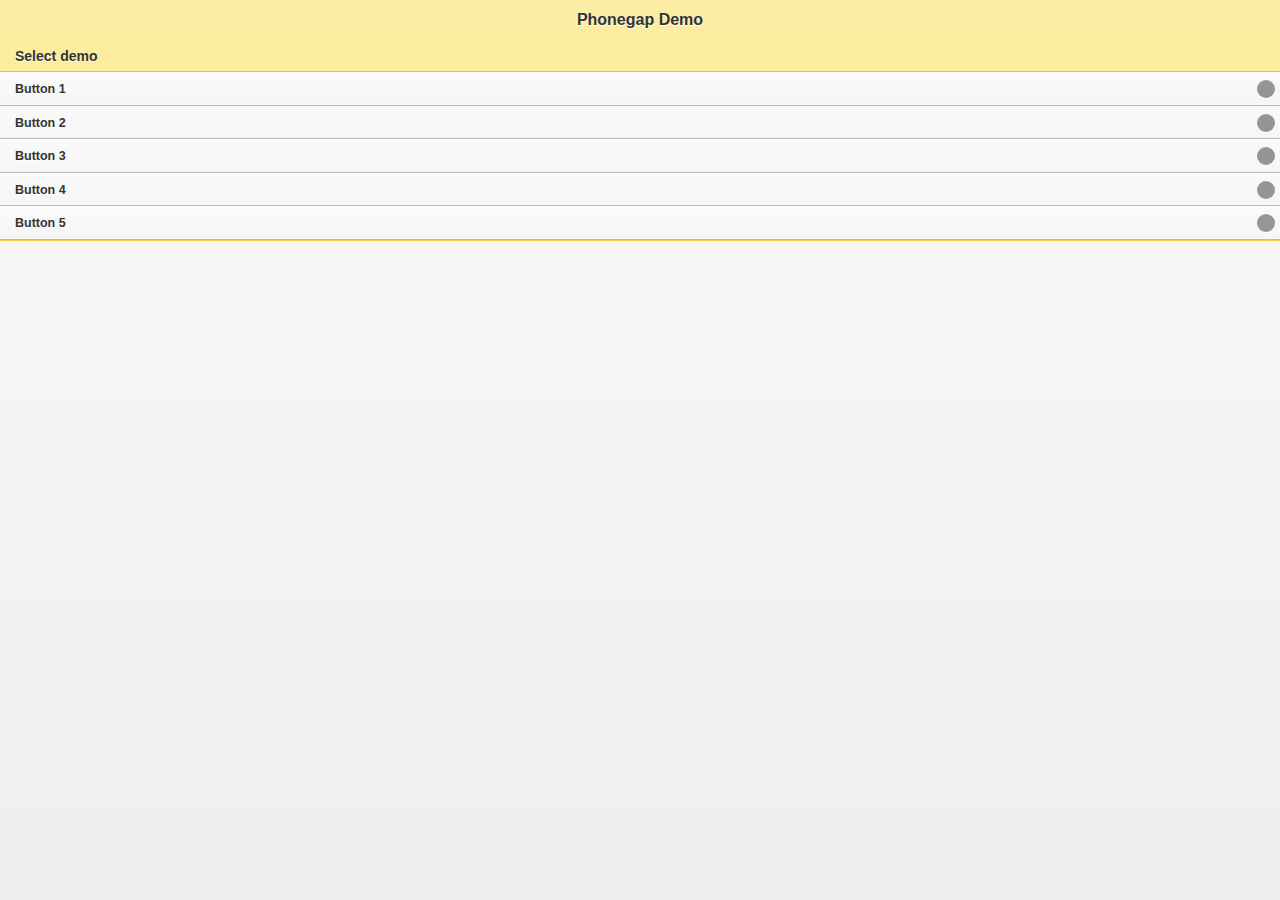
==== www/demo1.html @ c30be0b7 "Try jquery mobile" ====
<!DOCTYPE html>
<html>
<head>
  <meta charset="utf-8">
  <meta name="format-detection" content="telephone=no" />
  <meta name="viewport" content="user-scalable=no, initial-scale=1, maximum-scale=1, minimum-scale=1, width=device-width, height=device-height, target-densitydpi=device-dpi" />
  <meta name="apple-mobile-web-app-capable" content="yes">
  <meta name="apple-mobile-web-app-status-bar-style" content="black">
  <title>Phonegap Demo</title>

  <link rel="stylesheet" href="css/jq-mobile/jquery.mobile-1.3.1.min.css">
  <link rel="stylesheet" href="css/jq-mobile/codiqa.ext.css">

  <!-- jQuery and jQuery Mobile -->
  <script src="js/jq-mobile/jquery-1.9.1.min.js"></script>
  <script src="js/jq-mobile/jquery.mobile-1.3.1.min.js"></script>

  <!-- Extra Codiqa features -->
  <script src="js/jq-mobile/codiqa.ext.js"></script>

</head>
<body>
<!-- Home -->
<div data-role="page" id="page1">
    <div id="header" data-theme="e" data-role="header" data-position="fixed">
        <h3>
            Phonegap Demo
        </h3>
        <ul data-role="listview" data-divider-theme="" data-inset="false">
            <li data-role="list-divider" role="heading">
                Select demo
            </li>
            <li data-theme="d">
              <a href="demo1">Button 1</a>
            </li>
            <li data-theme="d">
              <a href="demo2">Button 2</a>
            </li>
            <li data-theme="d">
              <a href="demo3">Button 3</a>
            </li>
            <li data-theme="d">
              <a href="demo4">Button 4</a>
            </li>
            <li data-theme="d">
              <a href="demo5">Button 5</a>
            </li>
        </ul>
    </div>
    <div data-role="content">
    </div>
</div>
</body>
</html>
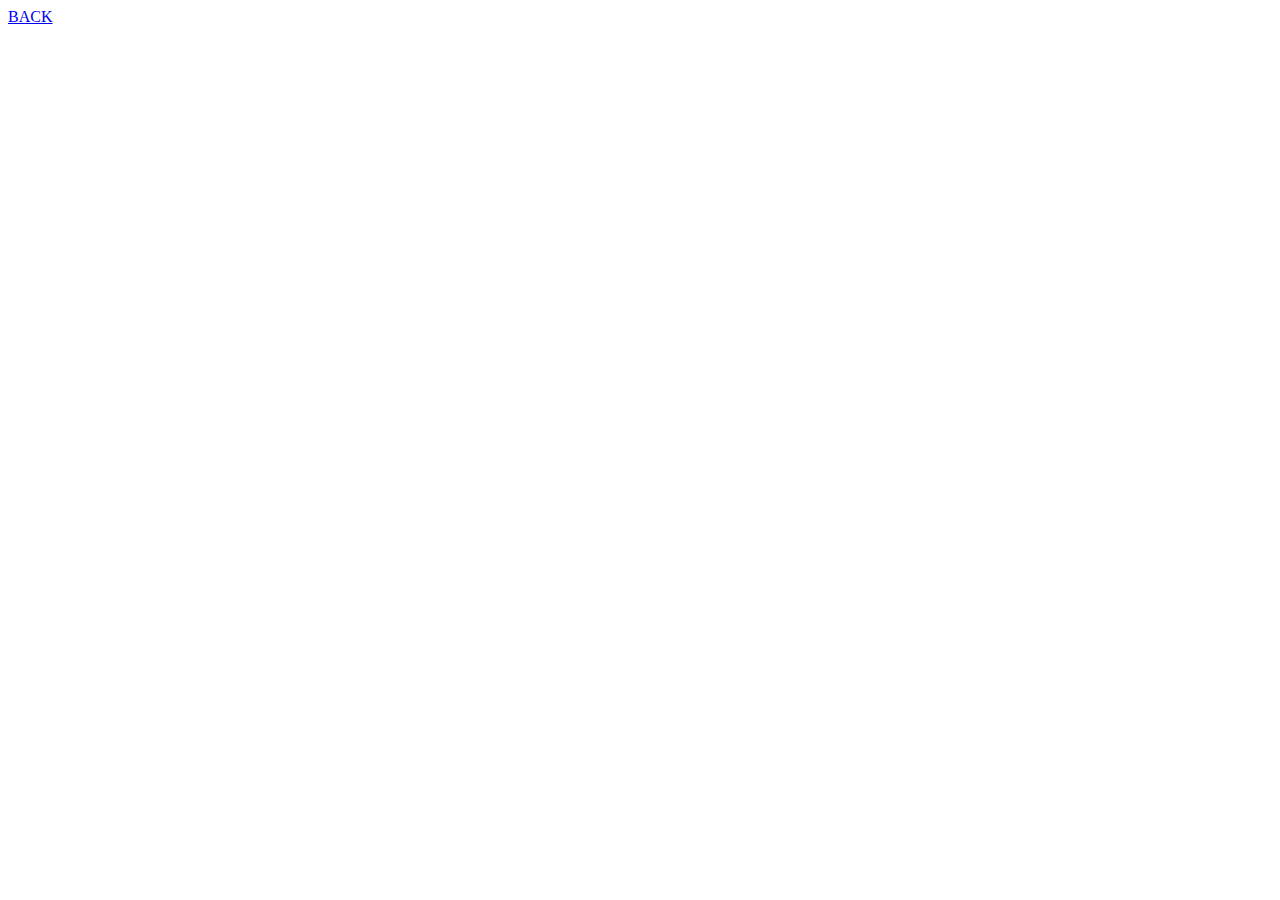
==== commit d7012cdc: "Demo page" ====
--- a/www/demo1.html
+++ b/www/demo1.html
@@ -6,49 +6,15 @@
   <meta name="viewport" content="user-scalable=no, initial-scale=1, maximum-scale=1, minimum-scale=1, width=device-width, height=device-height, target-densitydpi=device-dpi" />
   <meta name="apple-mobile-web-app-capable" content="yes">
   <meta name="apple-mobile-web-app-status-bar-style" content="black">
-  <title>Phonegap Demo</title>
-
-  <link rel="stylesheet" href="css/jq-mobile/jquery.mobile-1.3.1.min.css">
-  <link rel="stylesheet" href="css/jq-mobile/codiqa.ext.css">
-
-  <!-- jQuery and jQuery Mobile -->
-  <script src="js/jq-mobile/jquery-1.9.1.min.js"></script>
-  <script src="js/jq-mobile/jquery.mobile-1.3.1.min.js"></script>
-
-  <!-- Extra Codiqa features -->
-  <script src="js/jq-mobile/codiqa.ext.js"></script>
-
+  <title>Demo 1</title>
+  <!-- Phonegap -->
+  <script type="text/javascript" src="phonegap.js"></script>
 </head>
 <body>
-<!-- Home -->
-<div data-role="page" id="page1">
-    <div id="header" data-theme="e" data-role="header" data-position="fixed">
-        <h3>
-            Phonegap Demo
-        </h3>
-        <ul data-role="listview" data-divider-theme="" data-inset="false">
-            <li data-role="list-divider" role="heading">
-                Select demo
-            </li>
-            <li data-theme="d">
-              <a href="demo1">Button 1</a>
-            </li>
-            <li data-theme="d">
-              <a href="demo2">Button 2</a>
-            </li>
-            <li data-theme="d">
-              <a href="demo3">Button 3</a>
-            </li>
-            <li data-theme="d">
-              <a href="demo4">Button 4</a>
-            </li>
-            <li data-theme="d">
-              <a href="demo5">Button 5</a>
-            </li>
-        </ul>
-    </div>
-    <div data-role="content">
-    </div>
-</div>
+  <div id="header" data-theme="e" data-role="header" data-position="fixed">
+    <a href="index.html">BACK</a>
+  </div>
+  <div data-role="content">
+  </div>
 </body>
 </html>
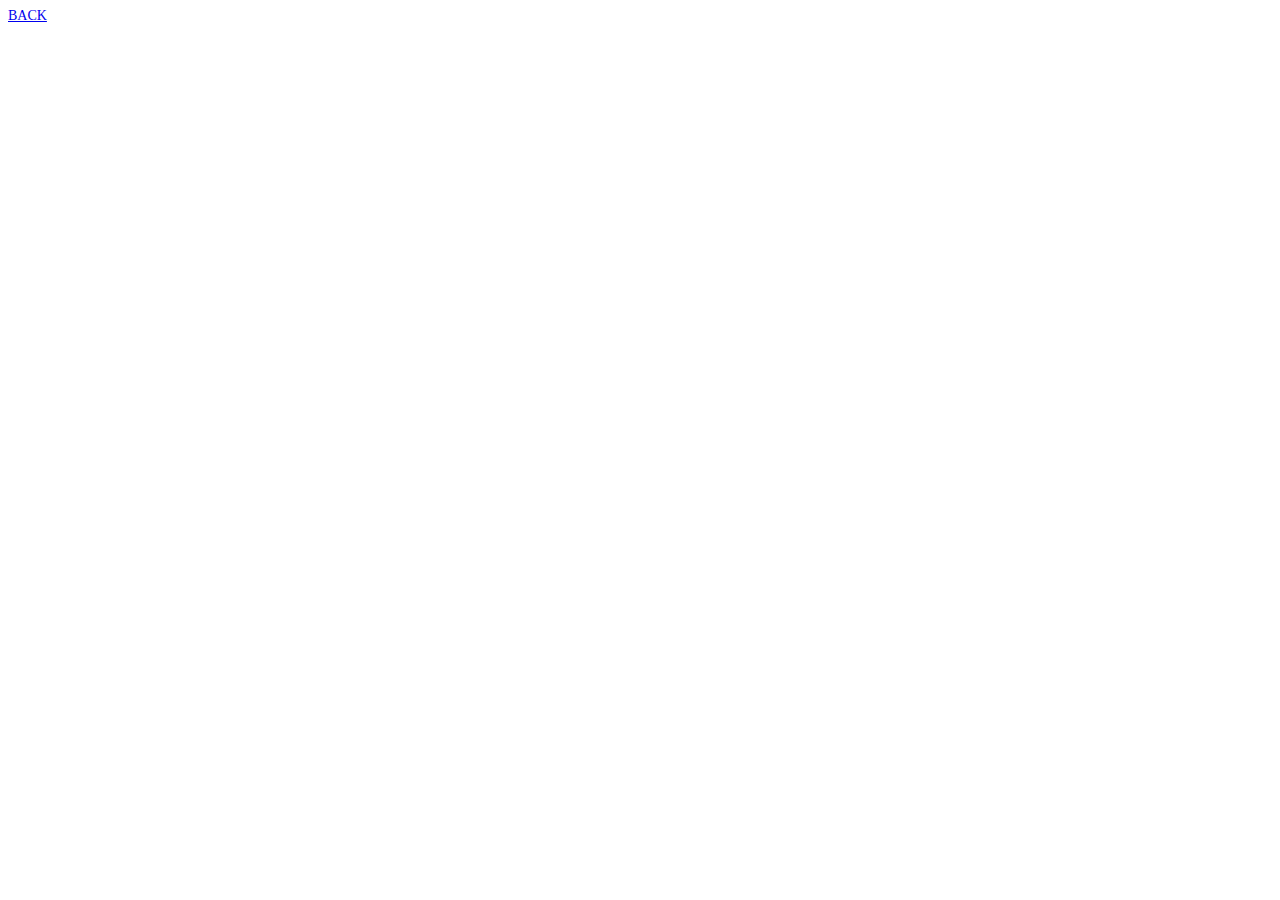
==== commit d90af03f: "Larger fonts" ====
--- a/www/demo1.html
+++ b/www/demo1.html
@@ -6,9 +6,8 @@
   <meta name="viewport" content="user-scalable=no, initial-scale=1, maximum-scale=1, minimum-scale=1, width=device-width, height=device-height, target-densitydpi=device-dpi" />
   <meta name="apple-mobile-web-app-capable" content="yes">
   <meta name="apple-mobile-web-app-status-bar-style" content="black">
+  <link rel="stylesheet" href="css/index.css">
   <title>Demo 1</title>
-  <!-- Phonegap -->
-  <script type="text/javascript" src="phonegap.js"></script>
 </head>
 <body>
   <div id="header" data-theme="e" data-role="header" data-position="fixed">
@@ -16,5 +15,7 @@
   </div>
   <div data-role="content">
   </div>
+  <!-- Phonegap -->
+  <script type="text/javascript" src="phonegap.js"></script>
 </body>
 </html>
--- a/www/css/index.css
+++ b/www/css/index.css
@@ -0,0 +1,16 @@
+body {
+    font-size: 14px;
+}
+
+@media screen and (-webkit-device-pixel-ratio: 0.75) {
+    body {font-size: 10.5px;}
+}
+@media screen and (-webkit-device-pixel-ratio: 1.0) {desktop browsers
+    body {font-size: 14px;}
+}
+@media screen and (-webkit-device-pixel-ratio: 1.5) {e.g. Google Nexus S (Samsung Galaxy S)
+    body {font-size: 16px;}
+}
+@media screen and (-webkit-device-pixel-ratio: 2.0) {e.g. iPad
+    body {font-size: 18px;}
+}
